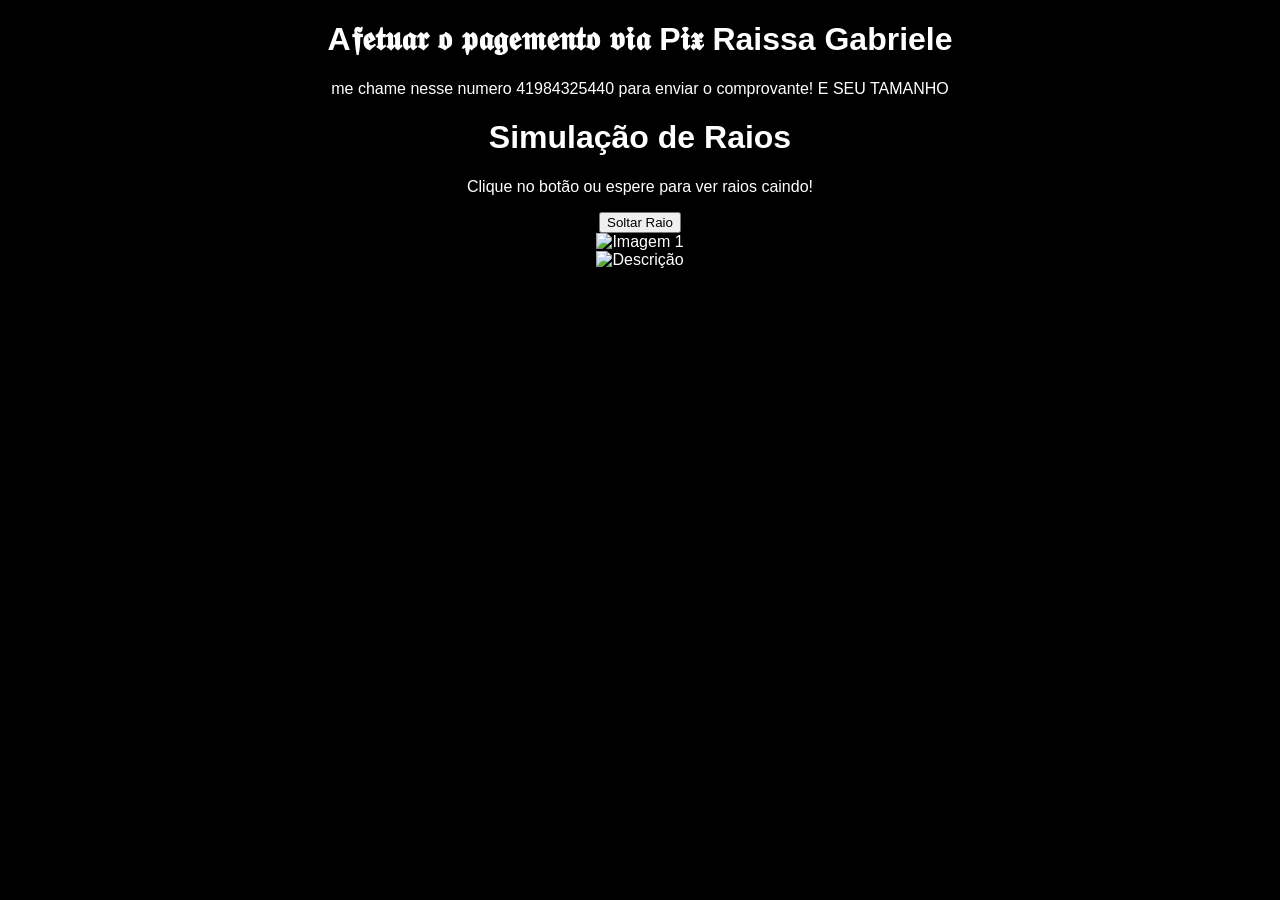
==== bolo2.html @ 48b9a3af "Update bolo2.html" ====
<!DOCTYPE html>
<html lang="pt-BR">
<head>
    <meta charset="UTF-8">
    <meta name="viewport" content="width=device-width, initial-scale=1.0">
    <title>Loja Online</title>
    <link rel="stylesheet" href="bolo2.css">
</head>
<body>
    <header>
       

        <h1>  A𝖋𝖊𝖙𝖚𝖆𝖗 𝖔 𝖕𝖆𝖌𝖊𝖒𝖊𝖓𝖙𝖔 𝖛𝖎𝖆 P𝖎𝖝 Raissa Gabriele   </h1>

        <p>me chame nesse numero 41984325440 para enviar o comprovante! E SEU TAMANHO</p>
       


  

<!DOCTYPE html>
<html lang="pt-BR">
<head>
  <meta charset="UTF-8">
  <title>Raios Caindo</title>
  <style>
    body {
      background-color: black;
      color: white;
      font-family: Arial, sans-serif;
      text-align: center;
      overflow: hidden;
    }

    h1, p {
      color: white;
    }

    @keyframes cair {
      to {
        transform: translateY(300vh);
        opacity: 0;
      }
    }

    .raio {
      position: fixed;
      top: -100px;
      font-size: 60px;
      color: yellow;
      text-shadow: 0 0 20px white, 0 0 40px yellow;
      animation: cair 10s linear forwards;
    }
  </style>
</head>
<body>
  <h1>Simulação de Raios</h1>
  <p>Clique no botão ou espere para ver raios caindo!</p>

  <button onclick="criarRaio()">Soltar Raio</button>

  <script>
    function criarRaio() {
      const raio = document.createElement("div");
      raio.innerText = "⚡"; // símbolo de raio
      raio.classList.add("raio");
      raio.style.left = Math.random() * window.innerWidth + "px";
      document.body.appendChild(raio);

      setTimeout(() => raio.remove(), 2000);
    }

    // Raios automáticos caindo de tempos em tempos
    setInterval(criarRaio, 1500);
  </script>
</body>
</html>





<div class="linha">
    <img src="WhatsApp Image 2026-09-20 at 11.21.11.jpeg" alt="Imagem 1">
  </div>





<img src="WhatsApp Image 2026-09-20 at 11.21.11.jpeg" width="152" height="auto" alt="Descrição">
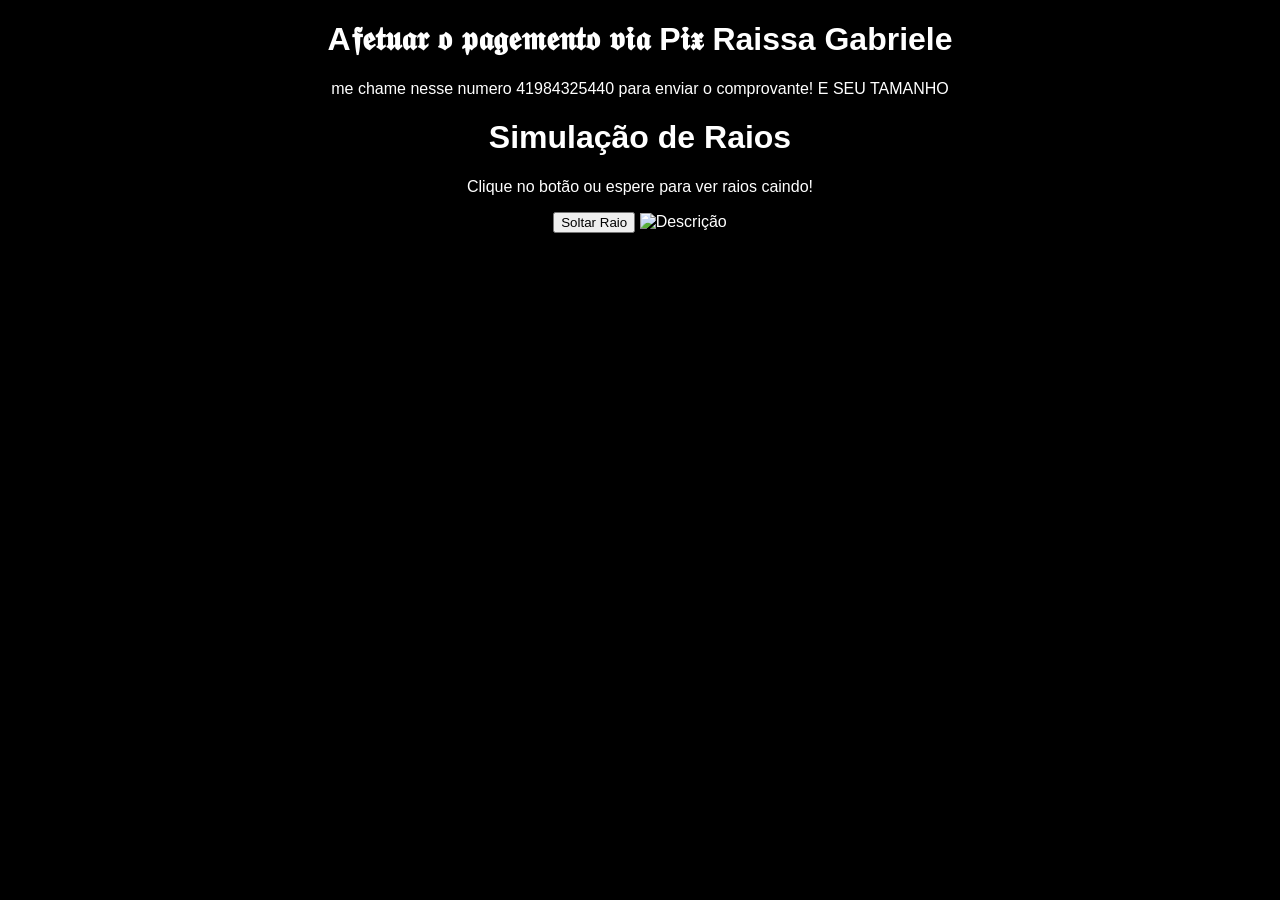
==== commit 6bbf7205: "Update bolo2.html" ====
--- a/bolo2.html
+++ b/bolo2.html
@@ -82,10 +82,6 @@
 
 
 
-<div class="linha">
-    <img src="WhatsApp Image 2026-09-20 at 11.21.11.jpeg" alt="Imagem 1">
-  </div>
-
 
 
 
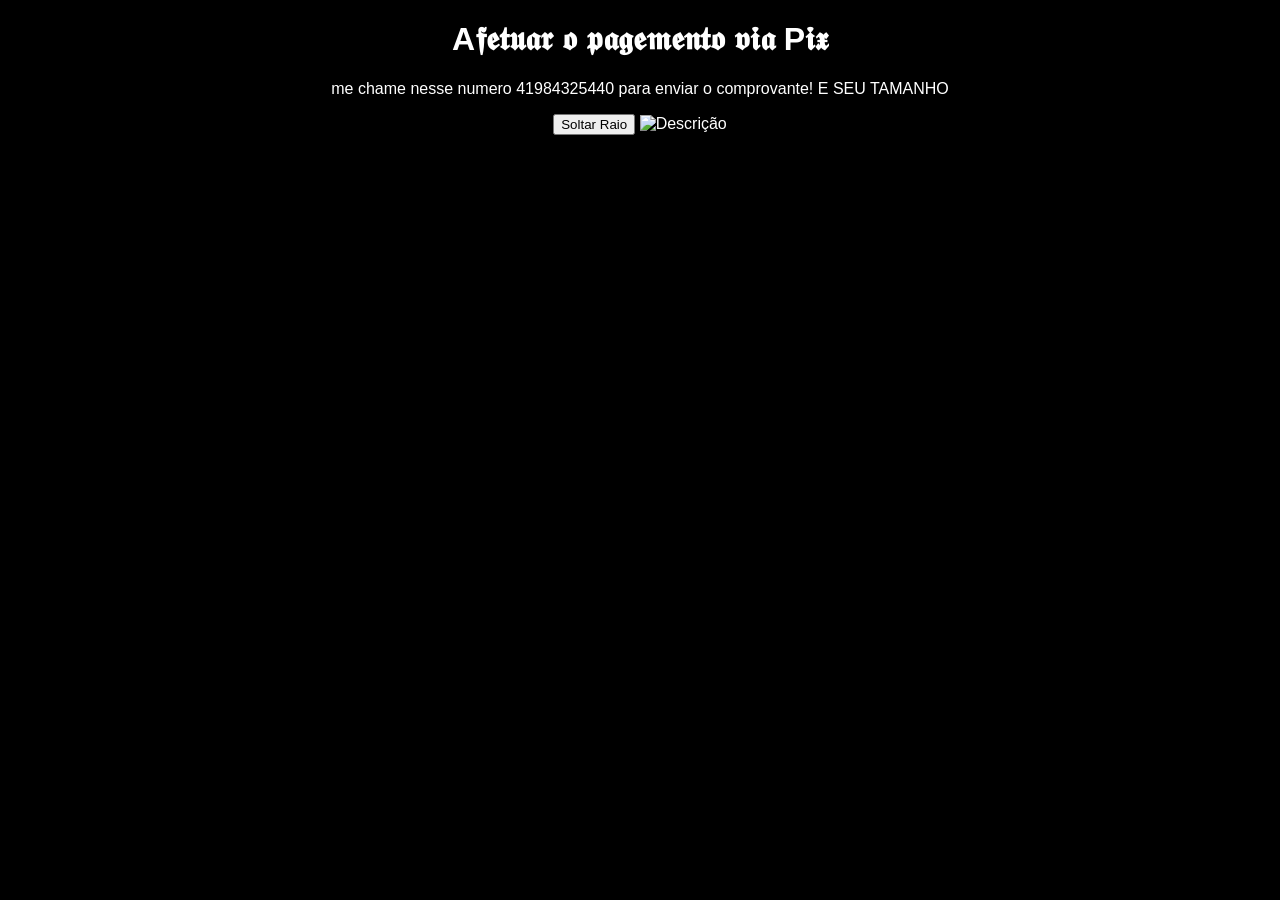
==== commit 5f302513: "Update bolo2.html" ====
--- a/bolo2.html
+++ b/bolo2.html
@@ -12,7 +12,7 @@
     <header>
        
 
-        <h1>  A𝖋𝖊𝖙𝖚𝖆𝖗 𝖔 𝖕𝖆𝖌𝖊𝖒𝖊𝖓𝖙𝖔 𝖛𝖎𝖆 P𝖎𝖝 Raissa Gabriele   </h1>
+        <h1>  A𝖋𝖊𝖙𝖚𝖆𝖗 𝖔 𝖕𝖆𝖌𝖊𝖒𝖊𝖓𝖙𝖔 𝖛𝖎𝖆 P𝖎𝖝    </h1>
 
         <p>me chame nesse numero 41984325440 para enviar o comprovante! E SEU TAMANHO</p>
        
@@ -56,9 +56,7 @@
   </style>
 </head>
 <body>
-  <h1>Simulação de Raios</h1>
-  <p>Clique no botão ou espere para ver raios caindo!</p>
-
+  
   <button onclick="criarRaio()">Soltar Raio</button>
 
   <script>
@@ -86,7 +84,7 @@
 
 
 
-<img src="WhatsApp Image 2026-09-20 at 11.21.11.jpeg" width="152" height="auto" alt="Descrição">
+<img src="WhatsApp Image 2026-09-20 at 11.21.11.jpeg" width="235" height="auto" alt="Descrição">
 
 
 
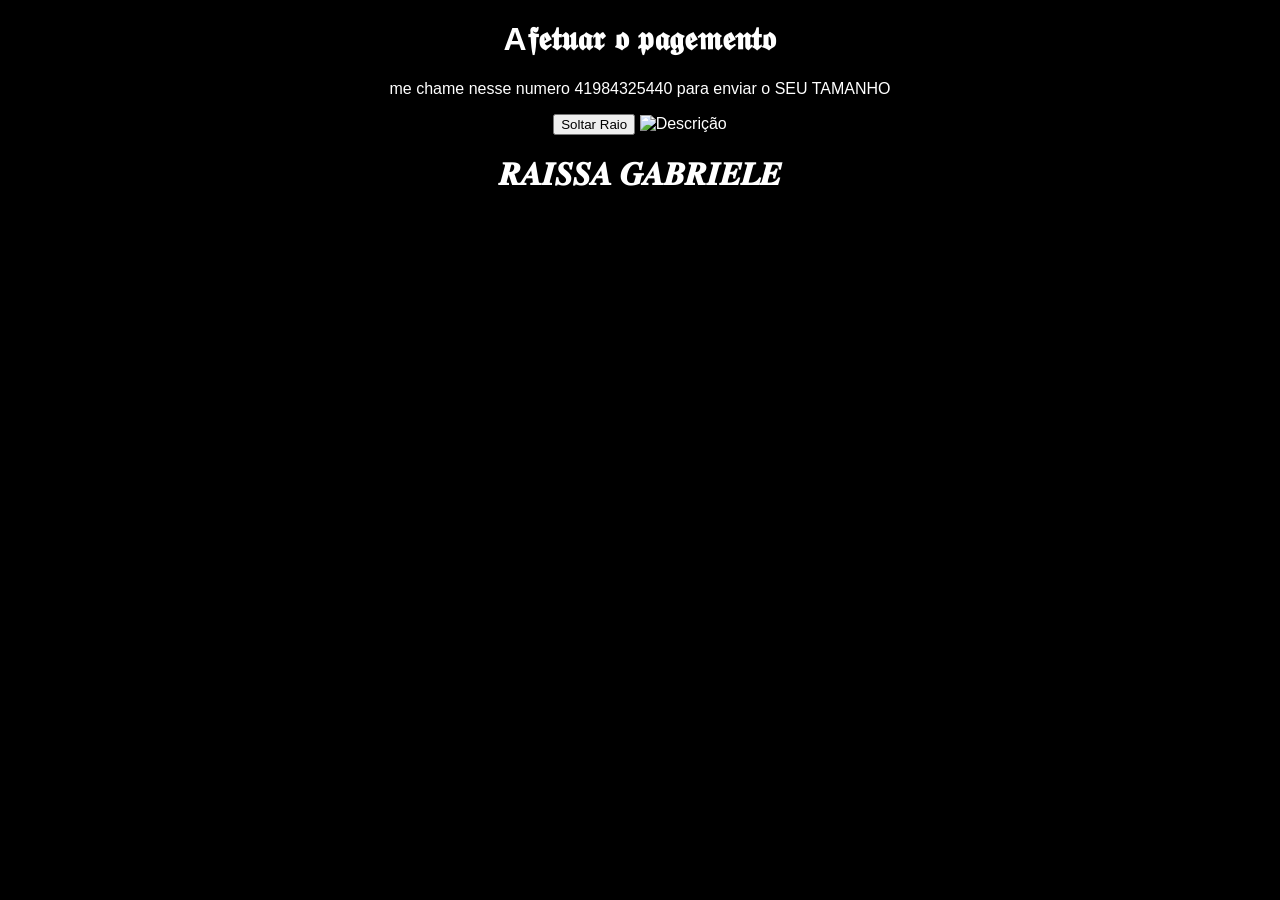
==== commit d9b132d9: "Update bolo2.html" ====
--- a/bolo2.html
+++ b/bolo2.html
@@ -12,9 +12,9 @@
     <header>
        
 
-        <h1>  A𝖋𝖊𝖙𝖚𝖆𝖗 𝖔 𝖕𝖆𝖌𝖊𝖒𝖊𝖓𝖙𝖔 𝖛𝖎𝖆 P𝖎𝖝    </h1>
+        <h1>  A𝖋𝖊𝖙𝖚𝖆𝖗 𝖔 𝖕𝖆𝖌𝖊𝖒𝖊𝖓𝖙𝖔    </h1>
 
-        <p>me chame nesse numero 41984325440 para enviar o comprovante! E SEU TAMANHO</p>
+        <p>me chame nesse numero 41984325440 para enviar o SEU TAMANHO</p>
        
 
 
@@ -87,6 +87,7 @@
 <img src="WhatsApp Image 2026-09-20 at 11.21.11.jpeg" width="235" height="auto" alt="Descrição">
 
 
+  <h1>  𝑹𝑨𝑰𝑺𝑺𝑨 𝑮𝑨𝑩𝑹𝑰𝑬𝑳𝑬   </h1>
 
 
 
@@ -95,4 +96,3 @@
 
 
 
-
